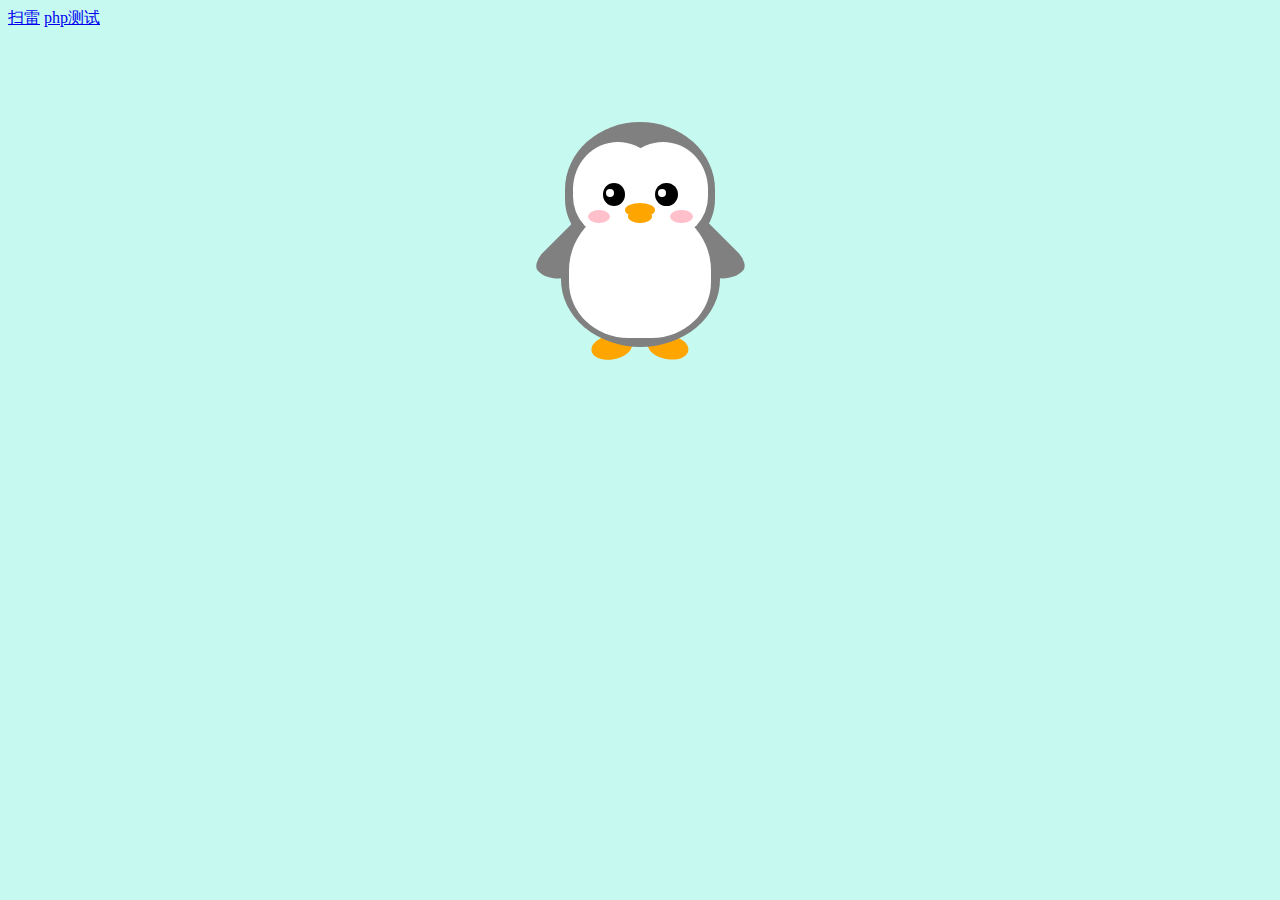
==== index.html @ 5b2650a3 "bzls" ====
<html>

<head>
    <link rel="stylesheet" href="indexcss.css">
</head>

<body>
    <div>
        <a href="MainInterface/main.html">扫雷</a>
        <a href="test.php">php测试</a>
    </div>
    <!-- 企鹅-->
    <div class="penguin">
        <div class="penguin-bottom">
            <div class="right-hand"></div>
            <div class="left-hand"></div>
            <div class="right-feet"></div>
            <div class="left-feet"></div>
        </div>
        <div class="penguin-top">
            <div class="right-cheek"></div>
            <div class="left-cheek"></div>
            <div class="belly"></div>
            <div class="right-eye">
                <div class="sparkle"></div>
            </div>
            <div class="left-eye">
                <div class="sparkle"></div>
            </div>
            <div class="blush-right"></div>
            <div class="blush-left"></div>
            <div class="beak-top"></div>
            <div class="beak-bottom"></div>
        </div>
    </div>
</body>

</html>
---- indexcss.css ----
.penguin {
    /* change code below */
    /* black gray yellow */
    --penguin-skin: gray;
    --penguin-belly: white;
    --penguin-beak: orange;
    /* change code above */
    position: relative;
    margin: auto;
    display: block;
    margin-top: 5%;
    width: 300px;
    height: 300px;
}

.penguin-top {
    top: 10%;
    left: 25%;
    background: var(--penguin-skin, gray);
    width: 50%;
    height: 45%;
    border-radius: 70% 70% 60% 60%;
}

.penguin-bottom {
    top: 40%;
    left: 23.5%;
    background: var(--penguin-skin, gray);
    width: 53%;
    height: 45%;
    border-radius: 70% 70% 100% 100%;
}

.right-hand {
    top: 0%;
    left: -5%;
    background: var(--penguin-skin, gray);
    width: 30%;
    height: 60%;
    border-radius: 30% 30% 120% 30%;
    transform: rotate(45deg);
    z-index: -1;
}

.left-hand {
    top: 0%;
    left: 75%;
    background: var(--penguin-skin, gray);
    width: 30%;
    height: 60%;
    border-radius: 30% 30% 30% 120%;
    transform: rotate(-45deg);
    z-index: -1;
}

.right-cheek {
    top: 15%;
    left: 35%;
    background: var(--penguin-belly, white);
    width: 60%;
    height: 70%;
    border-radius: 70% 70% 60% 60%;
}

.left-cheek {
    top: 15%;
    left: 5%;
    background: var(--penguin-belly, white);
    width: 60%;
    height: 70%;
    border-radius: 70% 70% 60% 60%;
}

.belly {
    top: 60%;
    left: 2.5%;
    background: var(--penguin-belly, white);
    width: 95%;
    height: 100%;
    border-radius: 120% 120% 100% 100%;
}

.right-feet {
    top: 85%;
    left: 60%;
    background: var(--penguin-beak, orange);
    width: 15%;
    height: 30%;
    border-radius: 50% 50% 50% 50%;
    transform: rotate(-80deg);
    z-index: -2222;
}

.left-feet {
    top: 85%;
    left: 25%;
    background: var(--penguin-beak, orange);
    width: 15%;
    height: 30%;
    border-radius: 50% 50% 50% 50%;
    transform: rotate(80deg);
    z-index: -2222;
}

.right-eye {
    top: 45%;
    left: 60%;
    background: black;
    width: 15%;
    height: 17%;
    border-radius: 50%;
}

.left-eye {
    top: 45%;
    left: 25%;
    background: black;
    width: 15%;
    height: 17%;
    border-radius: 50%;
}

.sparkle {
    top: 25%;
    left: 15%;
    background: white;
    width: 35%;
    height: 35%;
    border-radius: 50%;
}

.blush-right {
    top: 65%;
    left: 15%;
    background: pink;
    width: 15%;
    height: 10%;
    border-radius: 50%;
}

.blush-left {
    top: 65%;
    left: 70%;
    background: pink;
    width: 15%;
    height: 10%;
    border-radius: 50%;
}

.beak-top {
    top: 60%;
    left: 40%;
    background: var(--penguin-beak, orange);
    width: 20%;
    height: 10%;
    border-radius: 50%;
}

.beak-bottom {
    top: 65%;
    left: 42%;
    background: var(--penguin-beak, orange);
    width: 16%;
    height: 10%;
    border-radius: 50%;
}

body {
    background: #c6faf1;
}

.penguin * {
    position: absolute;
}
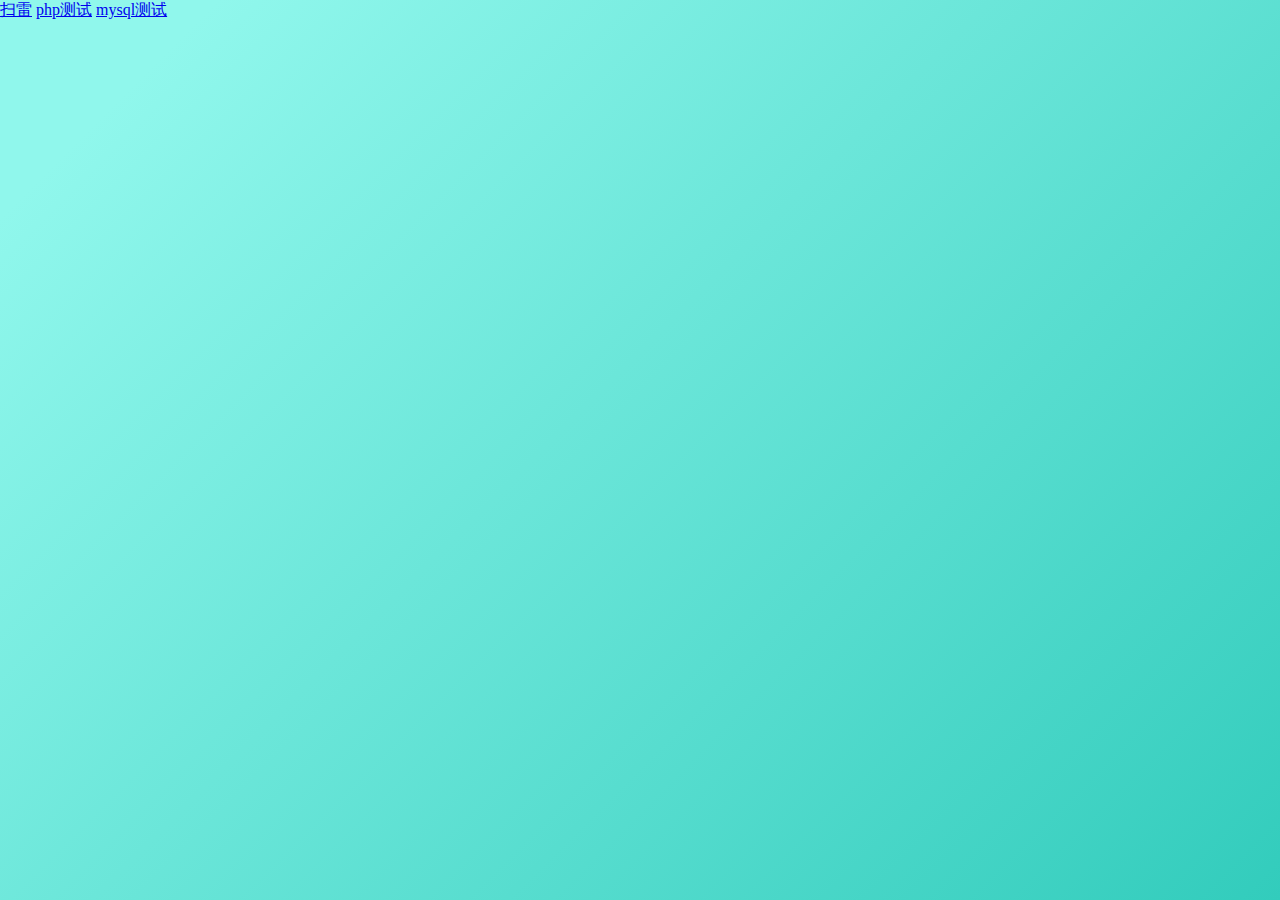
==== commit 424d640b: "clear" ====
--- a/index.html
+++ b/index.html
@@ -8,30 +8,7 @@
     <div>
         <a href="MainInterface/main.html">扫雷</a>
         <a href="test.php">php测试</a>
-    </div>
-    <!-- 企鹅-->
-    <div class="penguin">
-        <div class="penguin-bottom">
-            <div class="right-hand"></div>
-            <div class="left-hand"></div>
-            <div class="right-feet"></div>
-            <div class="left-feet"></div>
-        </div>
-        <div class="penguin-top">
-            <div class="right-cheek"></div>
-            <div class="left-cheek"></div>
-            <div class="belly"></div>
-            <div class="right-eye">
-                <div class="sparkle"></div>
-            </div>
-            <div class="left-eye">
-                <div class="sparkle"></div>
-            </div>
-            <div class="blush-right"></div>
-            <div class="blush-left"></div>
-            <div class="beak-top"></div>
-            <div class="beak-bottom"></div>
-        </div>
+        <a href="MainInterface/write.html">mysql测试</a>
     </div>
 </body>
 
--- a/indexcss.css
+++ b/indexcss.css
@@ -1,174 +1,10 @@
-.penguin {
-    /* change code below */
-    /* black gray yellow */
-    --penguin-skin: gray;
-    --penguin-belly: white;
-    --penguin-beak: orange;
-    /* change code above */
-    position: relative;
-    margin: auto;
-    display: block;
-    margin-top: 5%;
-    width: 300px;
-    height: 300px;
+* {
+    margin: 0;
+    padding: 0;
+    border: 0;
 }
-
-.penguin-top {
-    top: 10%;
-    left: 25%;
-    background: var(--penguin-skin, gray);
-    width: 50%;
-    height: 45%;
-    border-radius: 70% 70% 60% 60%;
-}
-
-.penguin-bottom {
-    top: 40%;
-    left: 23.5%;
-    background: var(--penguin-skin, gray);
-    width: 53%;
-    height: 45%;
-    border-radius: 70% 70% 100% 100%;
-}
-
-.right-hand {
-    top: 0%;
-    left: -5%;
-    background: var(--penguin-skin, gray);
-    width: 30%;
-    height: 60%;
-    border-radius: 30% 30% 120% 30%;
-    transform: rotate(45deg);
-    z-index: -1;
-}
-
-.left-hand {
-    top: 0%;
-    left: 75%;
-    background: var(--penguin-skin, gray);
-    width: 30%;
-    height: 60%;
-    border-radius: 30% 30% 30% 120%;
-    transform: rotate(-45deg);
-    z-index: -1;
-}
-
-.right-cheek {
-    top: 15%;
-    left: 35%;
-    background: var(--penguin-belly, white);
-    width: 60%;
-    height: 70%;
-    border-radius: 70% 70% 60% 60%;
-}
-
-.left-cheek {
-    top: 15%;
-    left: 5%;
-    background: var(--penguin-belly, white);
-    width: 60%;
-    height: 70%;
-    border-radius: 70% 70% 60% 60%;
-}
-
-.belly {
-    top: 60%;
-    left: 2.5%;
-    background: var(--penguin-belly, white);
-    width: 95%;
-    height: 100%;
-    border-radius: 120% 120% 100% 100%;
-}
-
-.right-feet {
-    top: 85%;
-    left: 60%;
-    background: var(--penguin-beak, orange);
-    width: 15%;
-    height: 30%;
-    border-radius: 50% 50% 50% 50%;
-    transform: rotate(-80deg);
-    z-index: -2222;
-}
-
-.left-feet {
-    top: 85%;
-    left: 25%;
-    background: var(--penguin-beak, orange);
-    width: 15%;
-    height: 30%;
-    border-radius: 50% 50% 50% 50%;
-    transform: rotate(80deg);
-    z-index: -2222;
-}
-
-.right-eye {
-    top: 45%;
-    left: 60%;
-    background: black;
-    width: 15%;
-    height: 17%;
-    border-radius: 50%;
-}
-
-.left-eye {
-    top: 45%;
-    left: 25%;
-    background: black;
-    width: 15%;
-    height: 17%;
-    border-radius: 50%;
-}
-
-.sparkle {
-    top: 25%;
-    left: 15%;
-    background: white;
-    width: 35%;
-    height: 35%;
-    border-radius: 50%;
-}
-
-.blush-right {
-    top: 65%;
-    left: 15%;
-    background: pink;
-    width: 15%;
-    height: 10%;
-    border-radius: 50%;
-}
-
-.blush-left {
-    top: 65%;
-    left: 70%;
-    background: pink;
-    width: 15%;
-    height: 10%;
-    border-radius: 50%;
-}
-
-.beak-top {
-    top: 60%;
-    left: 40%;
-    background: var(--penguin-beak, orange);
-    width: 20%;
-    height: 10%;
-    border-radius: 50%;
-}
-
-.beak-bottom {
-    top: 65%;
-    left: 42%;
-    background: var(--penguin-beak, orange);
-    width: 16%;
-    height: 10%;
-    border-radius: 50%;
-}
-
 body {
-    background: #c6faf1;
-}
-
-.penguin * {
-    position: absolute;
+    background-image: linear-gradient( 135deg, #90F7EC 10%, #32CCBC 100%);
+    background-size: cover;
+    background-attachment: fixed;
 }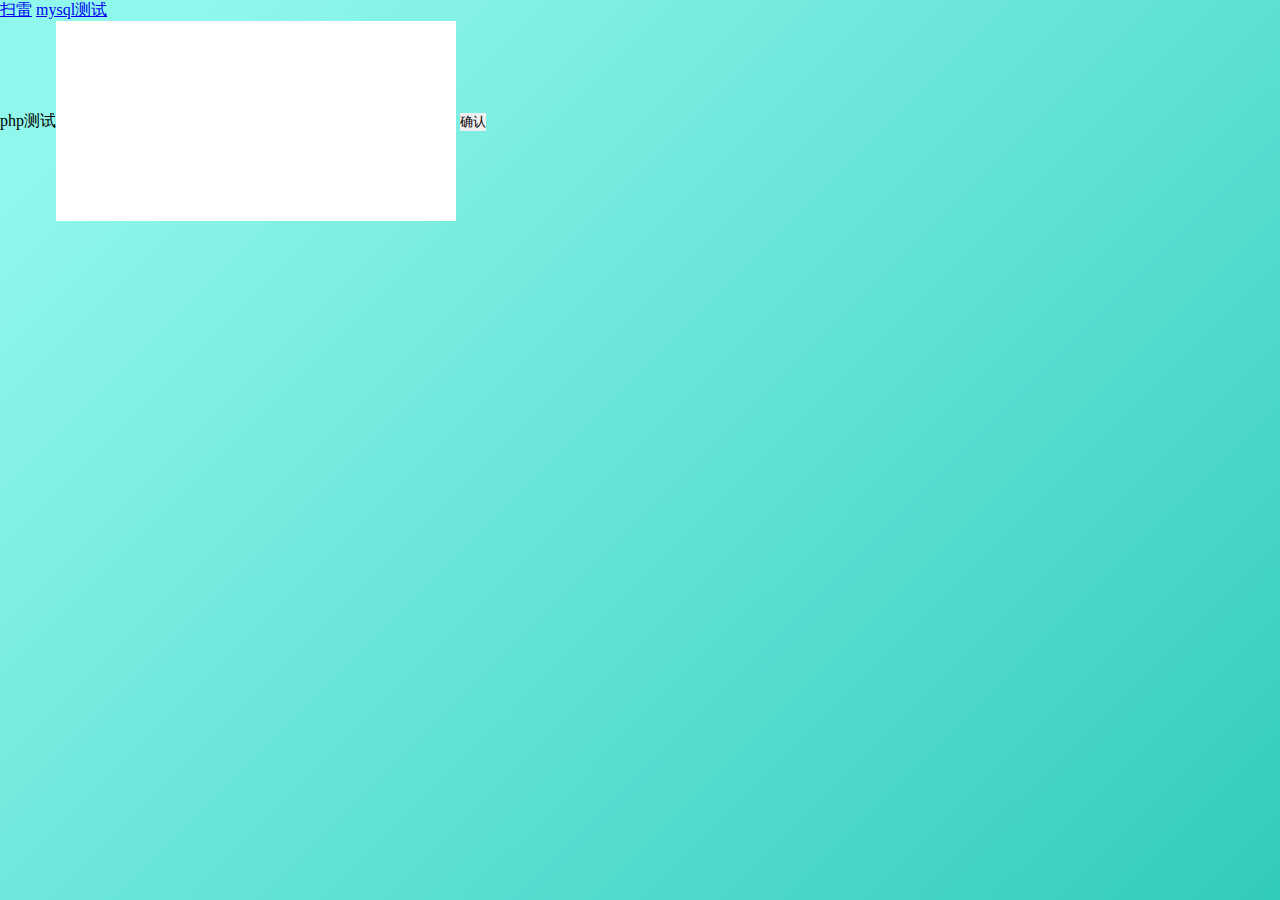
==== commit 9c9a4fc6: "clear" ====
--- a/index.html
+++ b/index.html
@@ -7,8 +7,11 @@
 <body>
     <div>
         <a href="MainInterface/main.html">扫雷</a>
-        <a href="test.php">php测试</a>
         <a href="MainInterface/write.html">mysql测试</a>
+        <form action="test.php" method="post">
+            php测试<input type="text" name="phptext" >
+            <input type="submit" value="确认">
+        </form>
     </div>
 </body>
 
--- a/indexcss.css
+++ b/indexcss.css
@@ -2,6 +2,10 @@
     margin: 0;
     padding: 0;
     border: 0;
+}
+[name=phptext]{
+    width:400px;
+    height:200px;
 }
 body {
     background-image: linear-gradient( 135deg, #90F7EC 10%, #32CCBC 100%);
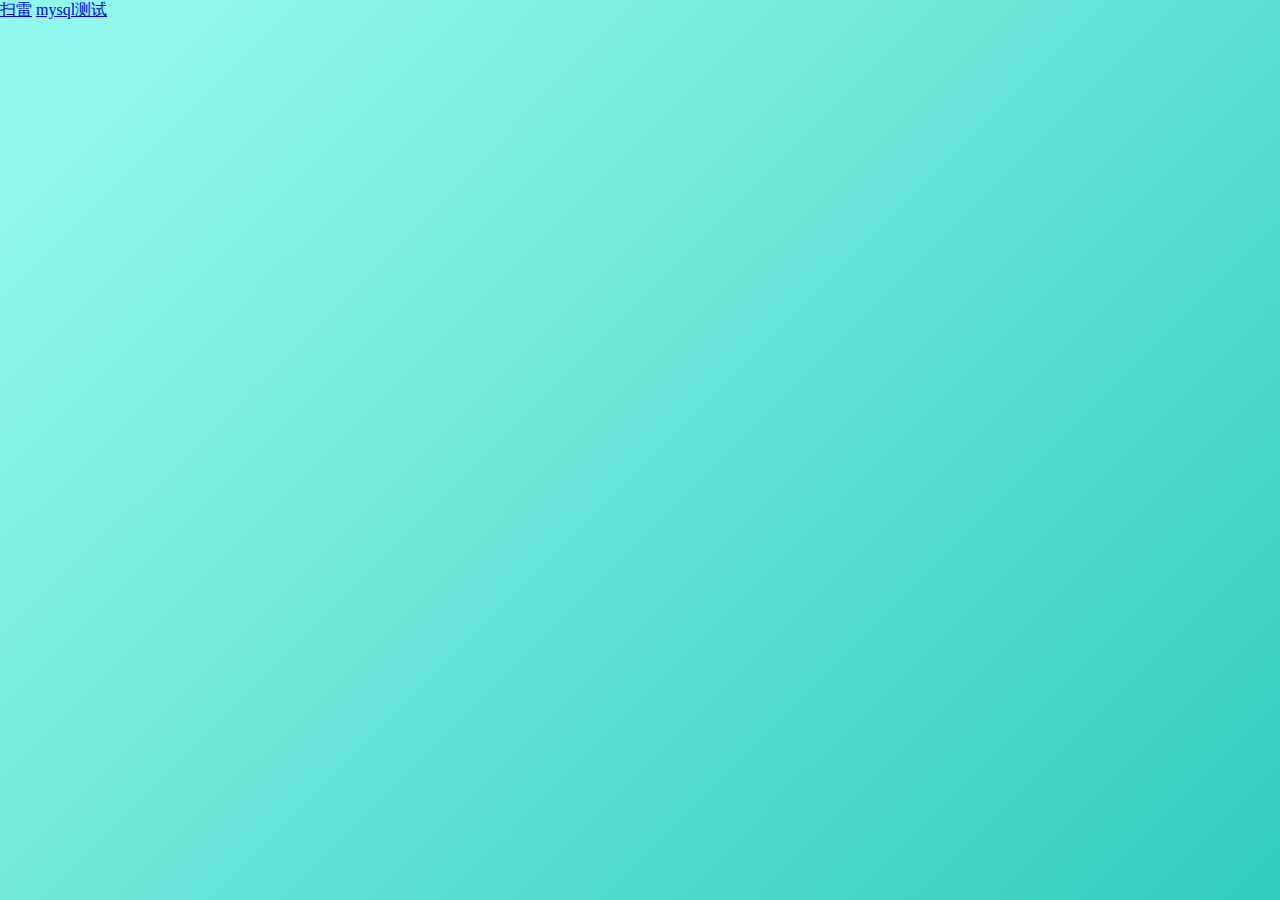
==== commit 5cdff63e: "bzls del test" ====
--- a/index.html
+++ b/index.html
@@ -2,17 +2,13 @@
 
 <head>
     <link rel="stylesheet" href="indexcss.css">
+    <meta charset="utf-8">
 </head>
 
 <body>
     <div>
         <a href="MainInterface/main.html">扫雷</a>
         <a href="MainInterface/write.html">mysql测试</a>
-        <form action="test.php" method="post">
-            php测试<input type="text" name="phptext" >
-            <input type="submit" value="确认">
-        </form>
-    </div>
 </body>
 
 </html>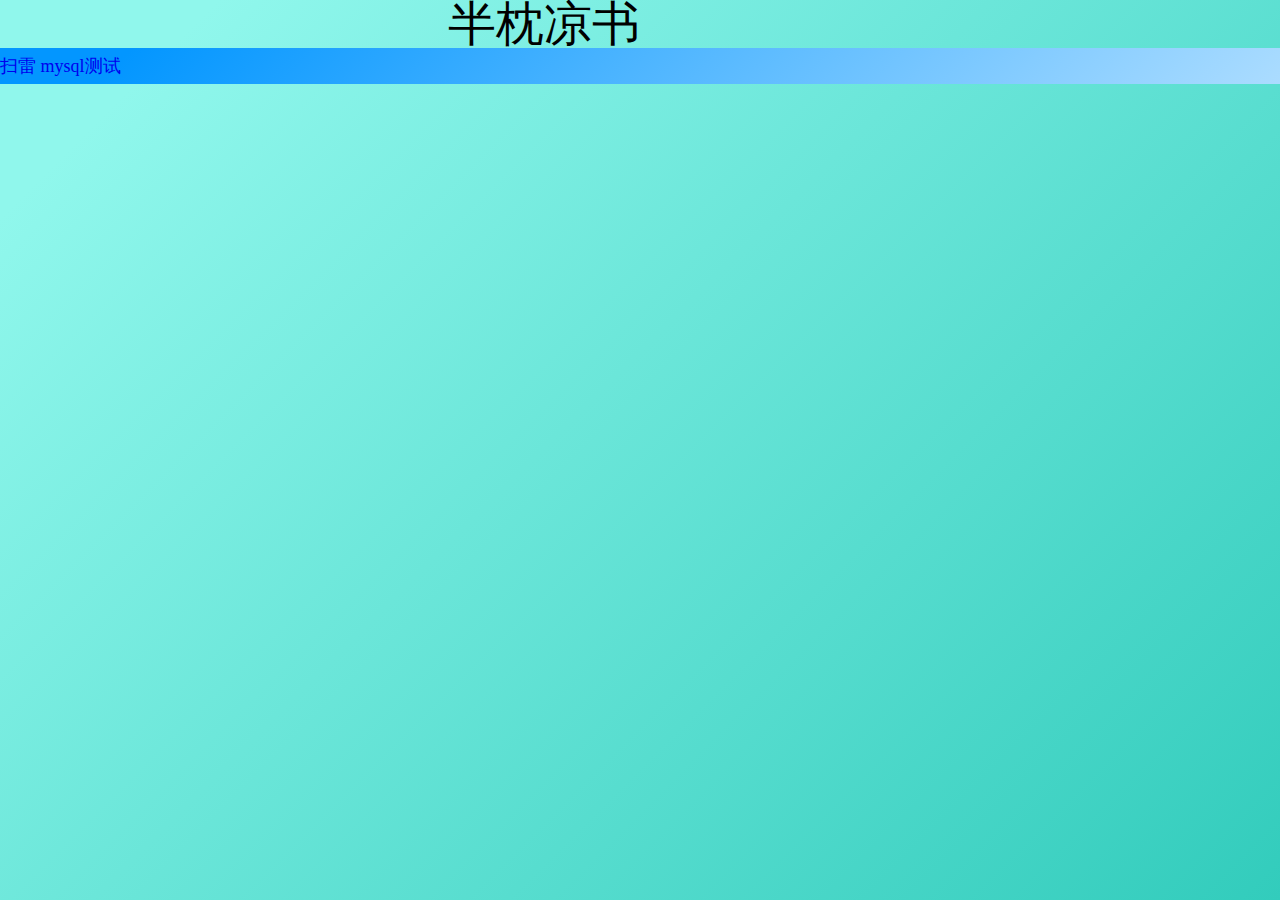
==== commit 6dc9a342: "bzls index change" ====
--- a/index.html
+++ b/index.html
@@ -6,9 +6,14 @@
 </head>
 
 <body>
-    <div>
+    <div class="head">
+        <div>半枕凉书</div>
+        
+    </div>
+    <div class="navigation">
         <a href="MainInterface/main.html">扫雷</a>
         <a href="MainInterface/write.html">mysql测试</a>
+    </div>
 </body>
 
 </html>--- a/indexcss.css
+++ b/indexcss.css
@@ -1,14 +1,32 @@
+.head{
+    font-size: 48px;
+    line-height: 48px;
+    font-family: "KaiTi";
+}
+.head>div{
+    margin:auto;
+    width:30%;
+}
+.navigation{
+    line-height: 36px;
+    font-size: 18px;
+    width:100%;
+    background-image:linear-gradient( 135deg, #0396FF 10%, #ABDCFF 100%);
+}
+a{
+    text-decoration:none;
+}
+a:hover{
+color: #a59c89;
+}
+body {
+    background-image: linear-gradient( 135deg, #90F7EC 10%, #32CCBC 100%);
+    background-size: cover;
+    background-attachment: fixed;
+}
 * {
     margin: 0;
     padding: 0;
     border: 0;
 }
-[name=phptext]{
-    width:400px;
-    height:200px;
-}
-body {
-    background-image: linear-gradient( 135deg, #90F7EC 10%, #32CCBC 100%);
-    background-size: cover;
-    background-attachment: fixed;
-}+
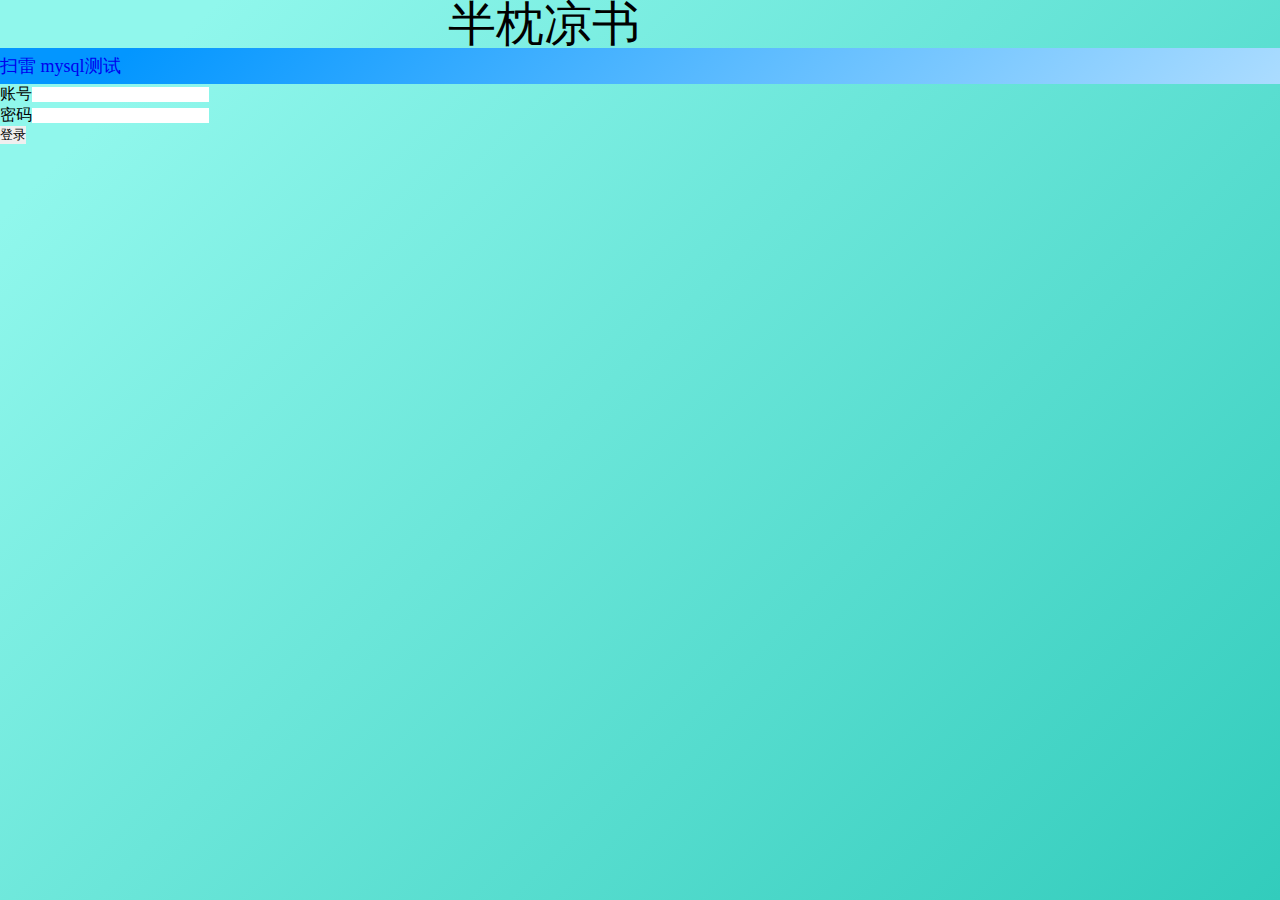
==== commit 5f551863: "clear" ====
--- a/index.html
+++ b/index.html
@@ -14,6 +14,14 @@
         <a href="MainInterface/main.html">扫雷</a>
         <a href="MainInterface/write.html">mysql测试</a>
     </div>
+    <div>
+        <form action="test.php" method="post">
+            账号<input type="text" name="number" ><br>
+            密码<input type="password" name="password"><br>
+            <input type="submit" value="登录">
+        </form>
+    </body>
+    </div>
 </body>
 
 </html>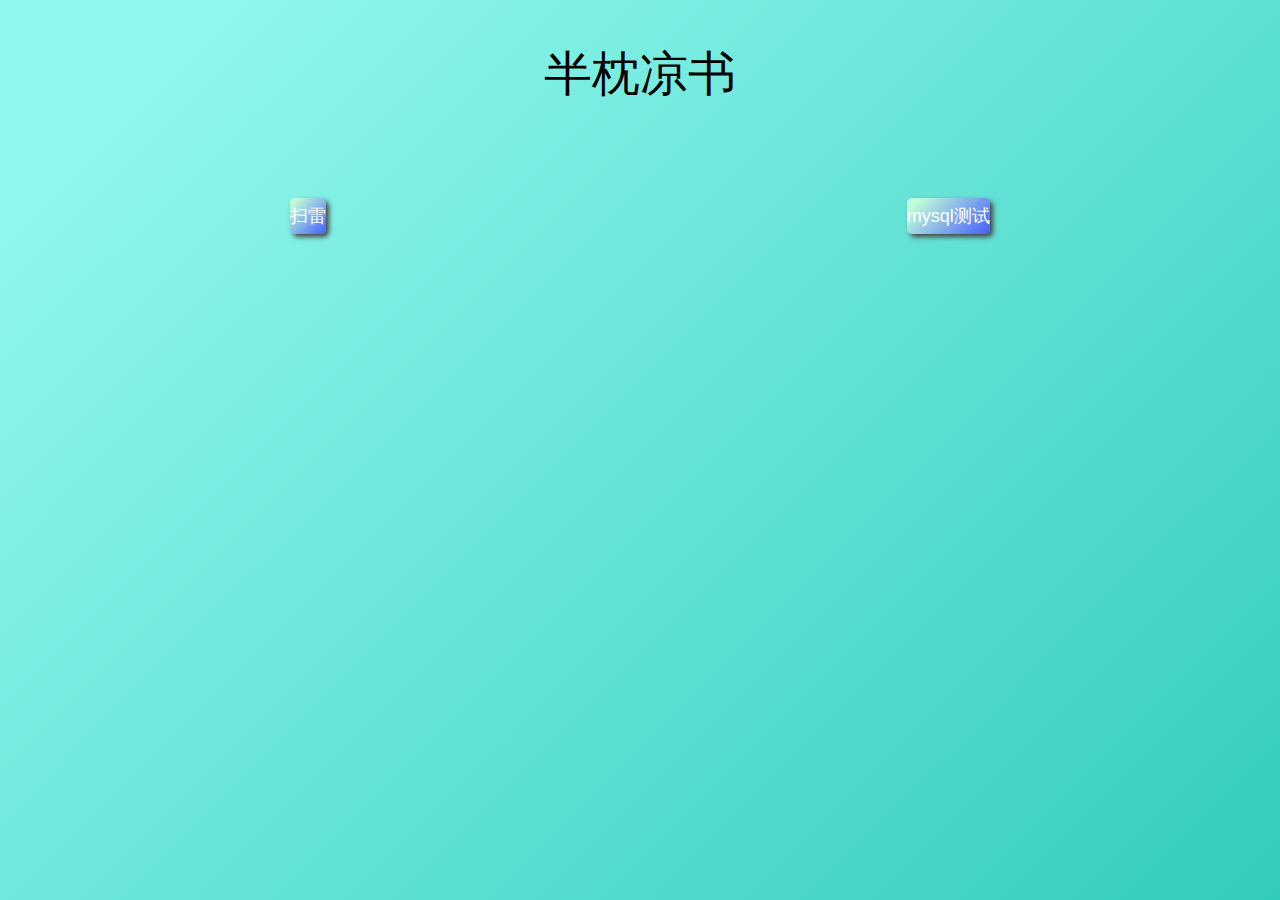
==== commit 6df68ded: "clear" ====
--- a/index.html
+++ b/index.html
@@ -14,12 +14,7 @@
         <a href="MainInterface/main.html">扫雷</a>
         <a href="MainInterface/write.html">mysql测试</a>
     </div>
-    <div>
-        <form action="test.php" method="post">
-            账号<input type="text" name="number" ><br>
-            密码<input type="password" name="password"><br>
-            <input type="submit" value="登录">
-        </form>
+    <div class=main>
     </body>
     </div>
 </body>
--- a/indexcss.css
+++ b/indexcss.css
@@ -1,32 +1,55 @@
-.head{
+.head {
+    display: flex;
+    justify-content: center;
     font-size: 48px;
     line-height: 48px;
     font-family: "KaiTi";
 }
-.head>div{
-    margin:auto;
-    width:30%;
+
+.head>div {
+    
+    display: inline-block;
 }
-.navigation{
+
+.navigation {
+    display: flex;
+    justify-content: space-around;
     line-height: 36px;
     font-size: 18px;
-    width:100%;
-    background-image:linear-gradient( 135deg, #0396FF 10%, #ABDCFF 100%);
+    width: 100%;
 }
-a{
-    text-decoration:none;
+
+a {
+    color: #ffffff;
+    display: inline-block;
+    font-family: "Comic Sans MS", cursive, sans-serif;
+    border-radius: 5px;
+    background-image: linear-gradient( 135deg, #C2FFD8 10%, #465EFB 100%);
+    text-decoration: none;
+    box-shadow: 3px 3px 5px #444;
 }
-a:hover{
-color: #a59c89;
+
+a:hover {
+    color: #a59c89;
 }
+
+.main {
+    display:flex;
+    justify-content: center;
+}
+
 body {
+    display: flex;
+    flex-direction: column;
     background-image: linear-gradient( 135deg, #90F7EC 10%, #32CCBC 100%);
     background-size: cover;
     background-attachment: fixed;
+}
+body>div{
+    margin:50px 0;
 }
 * {
     margin: 0;
     padding: 0;
     border: 0;
-}
-
+}